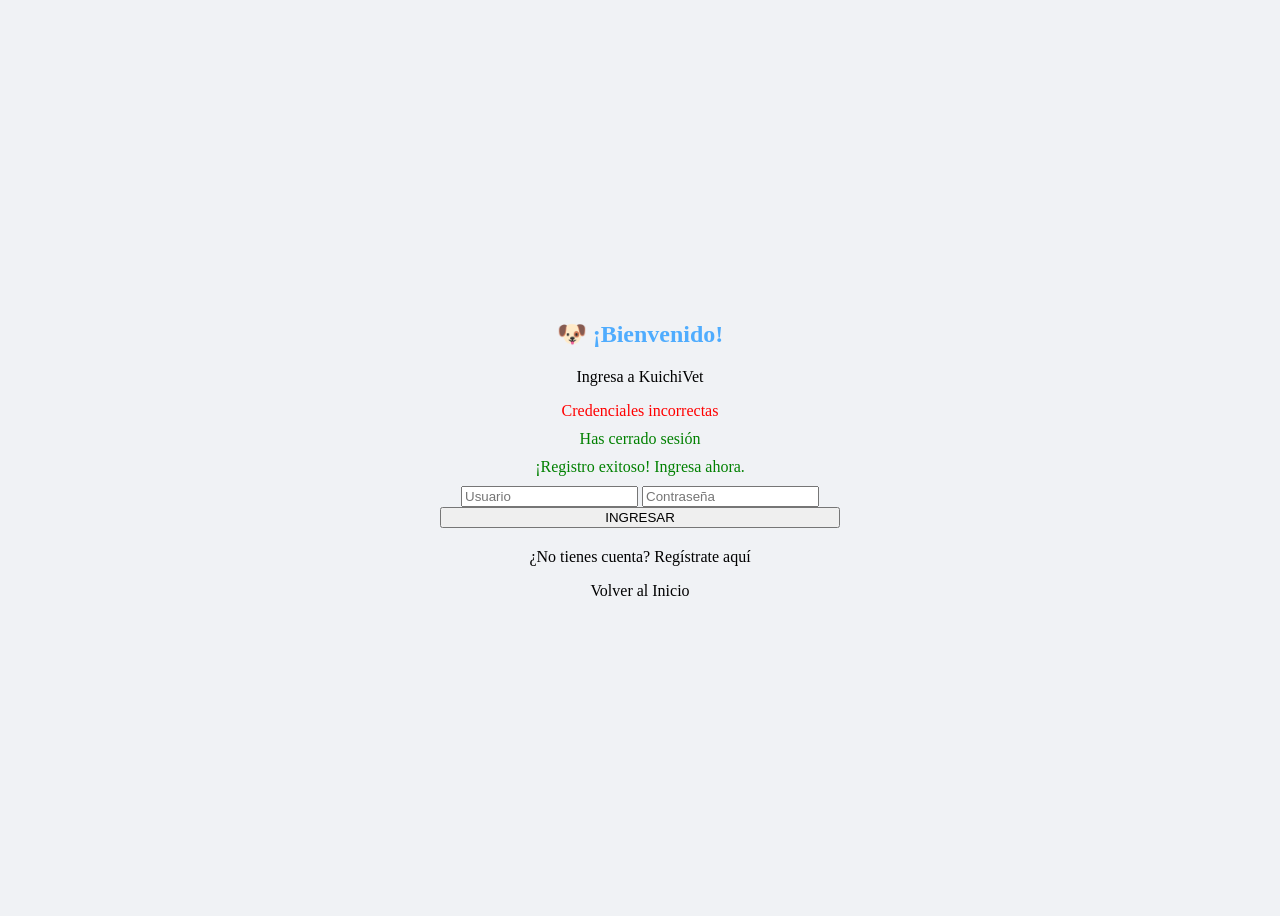
==== src/main/resources/templates/auth/login.html @ aea520f9 "Initial commit: KuichiWeb - Plataforma veterinaria con Spring Boot" ====
<!DOCTYPE html>
<html xmlns:th="http://www.thymeleaf.org">
<head th:replace="~{layout/main :: head_content}"></head>
<body style="background: #f0f2f5; display:flex; align-items:center; justify-content:center; height:100vh;">

    <div class="card" style="width: 100%; max-width: 400px; text-align: center;">
        <h2 style="color: #4facfe;">🐶 ¡Bienvenido!</h2>
        <p>Ingresa a KuichiVet</p>
        
        <div th:if="${param.error}" style="color: red; margin-bottom: 10px;">Credenciales incorrectas</div>
        <div th:if="${param.logout}" style="color: green; margin-bottom: 10px;">Has cerrado sesión</div>
        <div th:if="${param.registered}" style="color: green; margin-bottom: 10px;">¡Registro exitoso! Ingresa ahora.</div>

        <form th:action="@{/auth/login}" method="post">
            <input type="text" name="username" placeholder="Usuario" required>
            <input type="password" name="password" placeholder="Contraseña" required>
            <button type="submit" class="btn" style="width:100%">INGRESAR</button>
        </form>

        <p style="margin-top: 20px;">
            ¿No tienes cuenta? <a th:href="@{/auth/register}">Regístrate aquí</a>
        </p>
        <p><a th:href="@{/}">Volver al Inicio</a></p>
    </div>

</body>
</html>
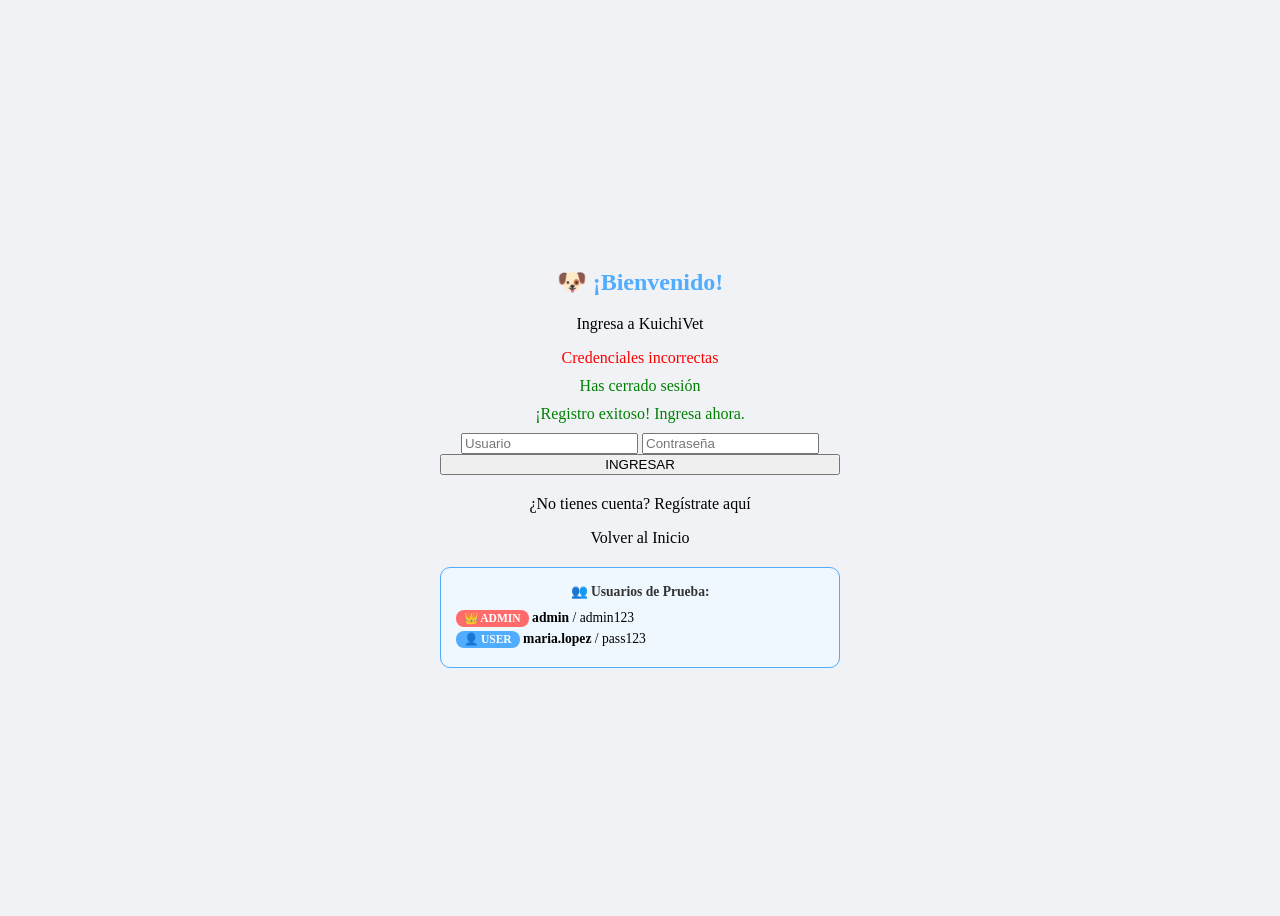
==== commit 1535f164: "Deploy" ====
--- a/src/main/resources/templates/auth/login.html
+++ b/src/main/resources/templates/auth/login.html
@@ -1,15 +1,18 @@
 <!DOCTYPE html>
 <html xmlns:th="http://www.thymeleaf.org">
+
 <head th:replace="~{layout/main :: head_content}"></head>
+
 <body style="background: #f0f2f5; display:flex; align-items:center; justify-content:center; height:100vh;">
 
     <div class="card" style="width: 100%; max-width: 400px; text-align: center;">
         <h2 style="color: #4facfe;">🐶 ¡Bienvenido!</h2>
         <p>Ingresa a KuichiVet</p>
-        
+
         <div th:if="${param.error}" style="color: red; margin-bottom: 10px;">Credenciales incorrectas</div>
         <div th:if="${param.logout}" style="color: green; margin-bottom: 10px;">Has cerrado sesión</div>
-        <div th:if="${param.registered}" style="color: green; margin-bottom: 10px;">¡Registro exitoso! Ingresa ahora.</div>
+        <div th:if="${param.registered}" style="color: green; margin-bottom: 10px;">¡Registro exitoso! Ingresa ahora.
+        </div>
 
         <form th:action="@{/auth/login}" method="post">
             <input type="text" name="username" placeholder="Usuario" required>
@@ -21,7 +24,28 @@
             ¿No tienes cuenta? <a th:href="@{/auth/register}">Regístrate aquí</a>
         </p>
         <p><a th:href="@{/}">Volver al Inicio</a></p>
+
+        <!-- Información de usuarios de prueba -->
+        <div
+            style="background: #f0f8ff; padding: 15px; border-radius: 10px; margin-top: 20px; font-size: 0.85em; border: 1px solid #4facfe;">
+            <p style="margin: 0 0 10px 0; font-weight: bold; color: #333;">👥 Usuarios de Prueba:</p>
+            <ul style="text-align: left; list-style: none; padding: 0; margin: 0;">
+                <li style="margin: 5px 0;">
+                    <span
+                        style="background: #ff6b6b; color: white; padding: 2px 8px; border-radius: 8px; font-size: 0.85em; font-weight: bold;">👑
+                        ADMIN</span>
+                    <strong>admin</strong> / admin123
+                </li>
+                <li style="margin: 5px 0;">
+                    <span
+                        style="background: #4facfe; color: white; padding: 2px 8px; border-radius: 8px; font-size: 0.85em; font-weight: bold;">👤
+                        USER</span>
+                    <strong>maria.lopez</strong> / pass123
+                </li>
+            </ul>
+        </div>
     </div>
 
 </body>
+
 </html>
